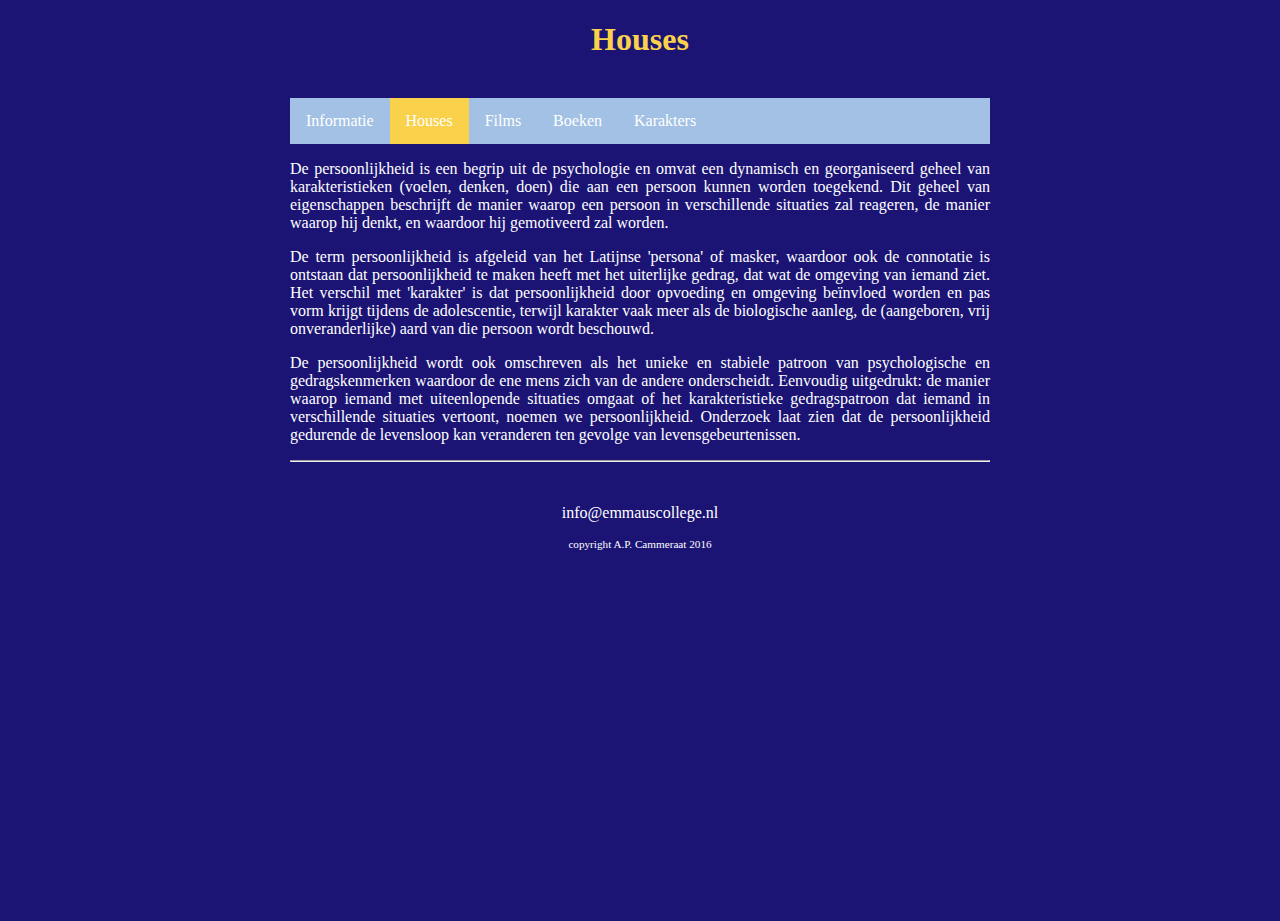
==== houses.html @ 9cb69f0b "new files" ====
<!DOCTYPE html>

<html>

    <head>
        <link rel="stylesheet" href="style.css" />
        <title>houses</title>
        <meta charset="utf-8" />
    </head>
    
    <body>
        <main>
            <header>
                <h1>Houses</h1>
                <br>
            </header>
            
            <nav>
                <ul>
                    <li><a href="info.html">Informatie</a></li>
                    <li><a class="active" href="houses.html">Houses</a></li>
                    <li><a href="films.html">Films</a></li>
                    <li><a href="boeken.html">Boeken</a></li>
                    <li><a href="karakters.html">Karakters</a></li>
                </ul>
            </nav>
            
            
            <article>
                <p>De persoonlijkheid is een begrip uit de psychologie en omvat een dynamisch en georganiseerd geheel van karakteristieken (voelen, denken, doen) die aan een persoon kunnen worden toegekend. Dit geheel van eigenschappen beschrijft de manier waarop een persoon in verschillende situaties zal reageren, de manier waarop hij denkt, en waardoor hij gemotiveerd zal worden.</p>
                <p>De term persoonlijkheid is afgeleid van het Latijnse 'persona' of masker, waardoor ook de connotatie is ontstaan dat persoonlijkheid te maken heeft met het uiterlijke gedrag, dat wat de omgeving van iemand ziet. Het verschil met 'karakter' is dat persoonlijkheid door opvoeding en omgeving beïnvloed worden en pas vorm krijgt tijdens de adolescentie, terwijl karakter vaak meer als de biologische aanleg, de (aangeboren, vrij onveranderlijke) aard van die persoon wordt beschouwd.</p>
                <p>De persoonlijkheid wordt ook omschreven als het unieke en stabiele patroon van psychologische en gedragskenmerken waardoor de ene mens zich van de andere onderscheidt. Eenvoudig uitgedrukt: de manier waarop iemand met uiteenlopende situaties omgaat of het karakteristieke gedragspatroon dat iemand in verschillende situaties vertoont, noemen we persoonlijkheid. Onderzoek laat zien dat de persoonlijkheid gedurende de levensloop kan veranderen ten gevolge van levensgebeurtenissen.</p>
            </article>
        
            <footer>
                <hr/>
                <br>
                <p>info@emmauscollege.nl</p>
                <p class="smalltext">copyright A.P. Cammeraat 2016</p>
                <br>
            </footer>
        
        </main>
    
    </body>

</html>
---- style.css ----
/* Basislayout */

html, body {
    height: 100%;
    padding: 0;
    background-color: rgb(27, 20, 116);  
    
    color: #ffffff;
    font: Verdana, Arial, Sans-Serif;
}


main {
    margin: 0 auto;
    width: 700px;
    position: relative;
}


article {
    text-align: justify;
}


header {
    color: rgb(250, 209, 75);
    text-align: center;
}


footer {
    text-align: center;
    padding-bottom: 10px;
}


/* specifieke stijlen */

img.zweefLinks {
    float: left;
    margin-right: 15px;
}

.smalltext {
    font-size: 0.7em;
}

a {
    color: skyblue;
    text-decoration: none;
}

a:hover {
    text-decoration: underline;
}


/* navigatiebalk */
nav ul {
    list-style-type: none;
    margin: auto;
    padding: 0;
    background-color: #a2c1e4;
    overflow: hidden;
}

nav ul li {
    float: left;
}

nav li a {
    display: block;
    color: white;
    text-align: center;
    padding: 14px 16px;
    text-decoration: none;
}

nav li a:hover {
    background-color: #eccf90;
}

nav li a.active {
    background-color: rgb(250, 209, 75);
}
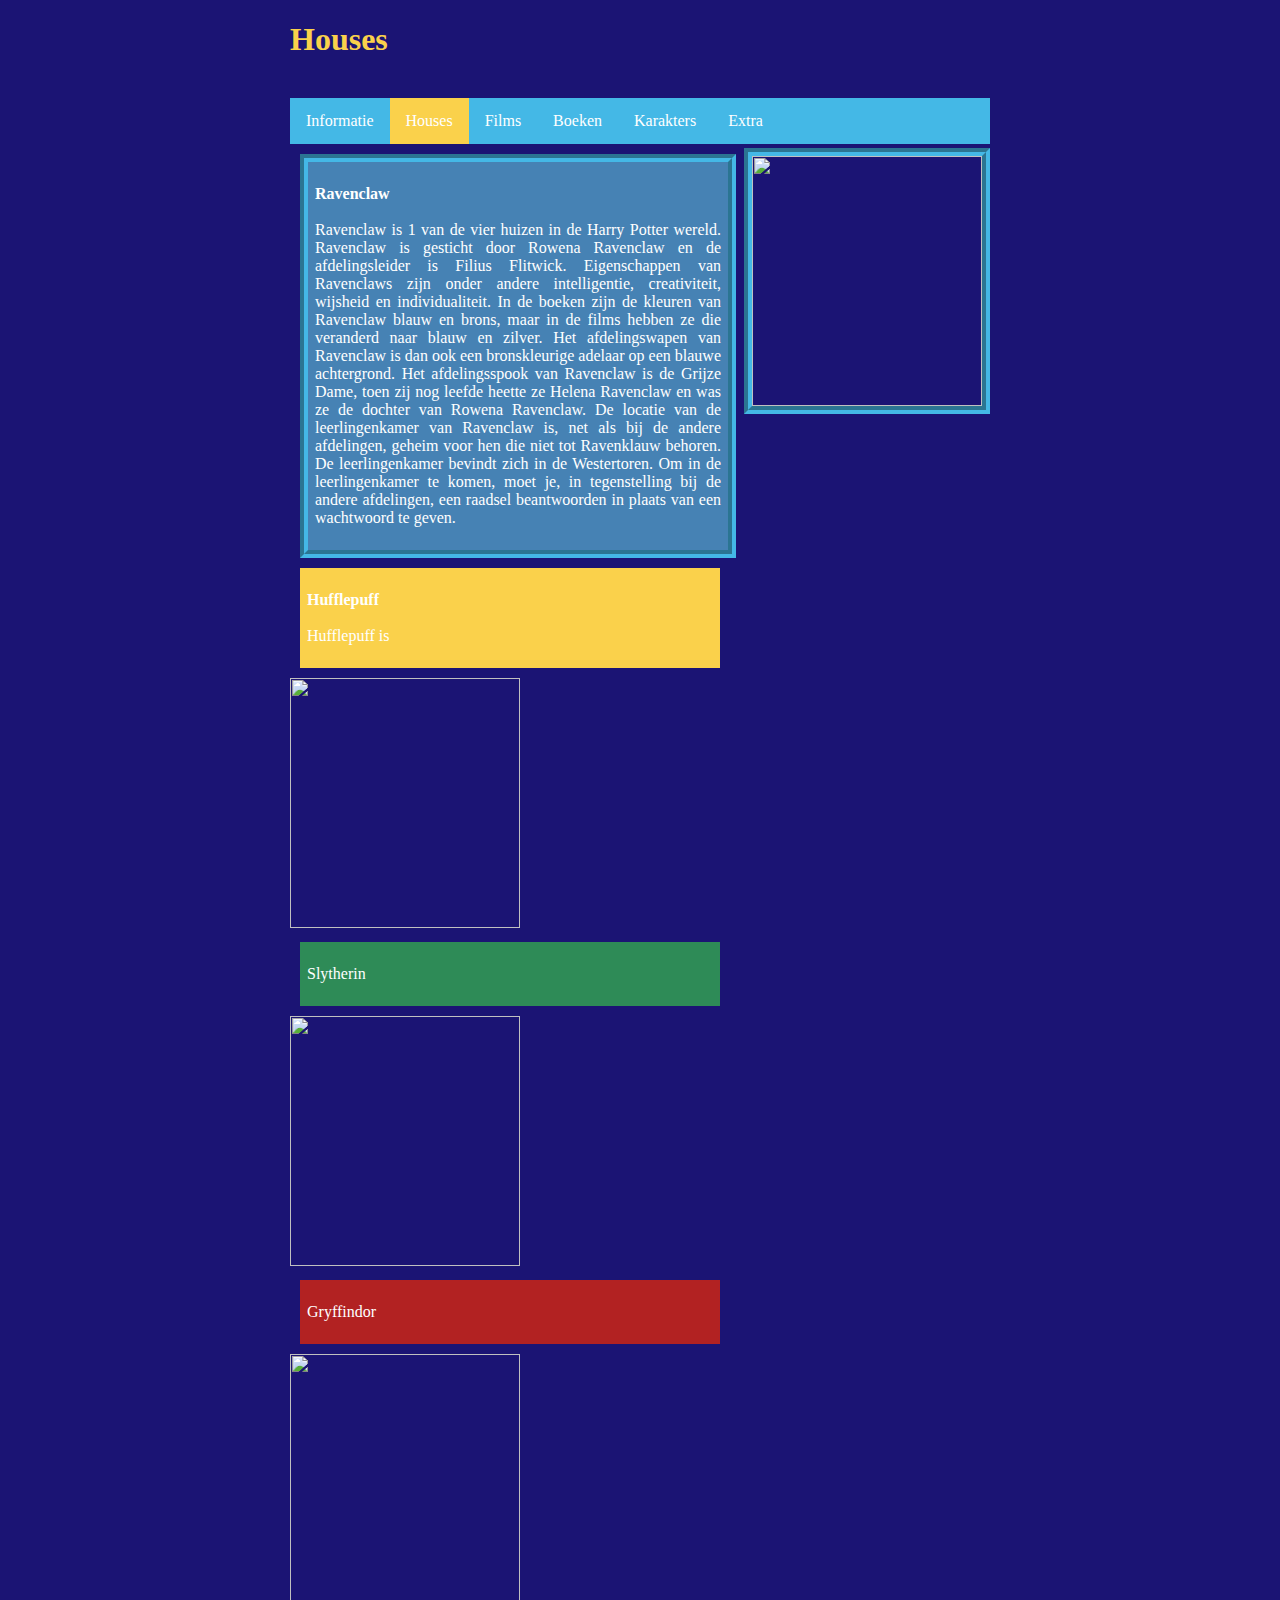
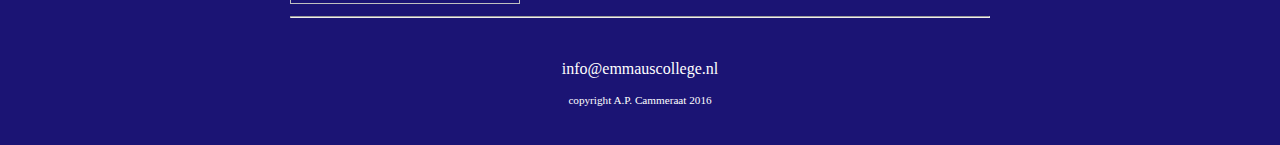
==== commit a705bfd4: "text" ====
--- a/houses.html
+++ b/houses.html
@@ -22,14 +22,22 @@
                     <li><a href="films.html">Films</a></li>
                     <li><a href="boeken.html">Boeken</a></li>
                     <li><a href="karakters.html">Karakters</a></li>
+                    <li><a href="extra.html">Extra</a></li>
                 </ul>
             </nav>
             
             
             <article>
-                <p>De persoonlijkheid is een begrip uit de psychologie en omvat een dynamisch en georganiseerd geheel van karakteristieken (voelen, denken, doen) die aan een persoon kunnen worden toegekend. Dit geheel van eigenschappen beschrijft de manier waarop een persoon in verschillende situaties zal reageren, de manier waarop hij denkt, en waardoor hij gemotiveerd zal worden.</p>
-                <p>De term persoonlijkheid is afgeleid van het Latijnse 'persona' of masker, waardoor ook de connotatie is ontstaan dat persoonlijkheid te maken heeft met het uiterlijke gedrag, dat wat de omgeving van iemand ziet. Het verschil met 'karakter' is dat persoonlijkheid door opvoeding en omgeving beïnvloed worden en pas vorm krijgt tijdens de adolescentie, terwijl karakter vaak meer als de biologische aanleg, de (aangeboren, vrij onveranderlijke) aard van die persoon wordt beschouwd.</p>
-                <p>De persoonlijkheid wordt ook omschreven als het unieke en stabiele patroon van psychologische en gedragskenmerken waardoor de ene mens zich van de andere onderscheidt. Eenvoudig uitgedrukt: de manier waarop iemand met uiteenlopende situaties omgaat of het karakteristieke gedragspatroon dat iemand in verschillende situaties vertoont, noemen we persoonlijkheid. Onderzoek laat zien dat de persoonlijkheid gedurende de levensloop kan veranderen ten gevolge van levensgebeurtenissen.</p>
+                
+                <div id= padding class= ravenclaw><p><strong>Ravenclaw</strong><br><br> Ravenclaw is 1 van de vier huizen in de Harry Potter wereld. Ravenclaw is gesticht door Rowena Ravenclaw en de afdelingsleider is Filius Flitwick. Eigenschappen van Ravenclaws zijn onder andere intelligentie, creativiteit, wijsheid en individualiteit. In de boeken zijn de kleuren van Ravenclaw blauw en brons, maar in de films hebben ze die veranderd naar blauw en zilver. Het afdelingswapen van Ravenclaw is dan ook een bronskleurige adelaar op een blauwe achtergrond. Het afdelingsspook van Ravenclaw is de Grijze Dame, toen zij nog leefde heette ze Helena Ravenclaw en was ze de dochter van Rowena Ravenclaw. De locatie van de leerlingenkamer van Ravenclaw is, net als bij de andere afdelingen, geheim voor hen die niet tot Ravenklauw behoren. De leerlingenkamer bevindt zich in de Westertoren. Om in de leerlingenkamer te komen, moet je, in tegenstelling bij de andere afdelingen, een raadsel beantwoorden in plaats van een wachtwoord te geven.</p></div>
+                <img id= size class= ravenclawimg src=afbeeldingen/ravenclaw.jpg>
+                <div id= padding class= hufflepuff><p><strong>Hufflepuff</strong><br><br>Hufflepuff is</p></div>
+                <img id= size class=huflepuffimg src=afbeeldingen/hufflepuff.jpg>
+                <div id= padding class= slytherin><p>Slytherin</p></div>
+                <img id= size class=slytherinimg src=afbeeldingen/slytherin.jpg>
+                <div id= padding class= gryffindor><p>Gryffindor</p></div>
+                <img id= size class=gryffindorimg src=afbeeldingen/gryffindor.jpg>
+                
             </article>
         
             <footer>
--- a/style.css
+++ b/style.css
@@ -6,7 +6,7 @@
     background-color: rgb(27, 20, 116);  
     
     color: #ffffff;
-    font: Verdana, Arial, Sans-Serif;
+    font:  Verdana, Arial, Sans-Serif;
 }
 
 
@@ -24,7 +24,7 @@
 
 header {
     color: rgb(250, 209, 75);
-    text-align: center;
+    text-align: left;
 }
 
 
@@ -36,9 +36,22 @@
 
 /* specifieke stijlen */
 
-img.zweefLinks {
+img.zweeflinks {
     float: left;
-    margin-right: 15px;
+    margin-left: 15px;
+    margin-top:17px;
+    border: groove;
+   border-color:rgb(250, 209, 75);
+   border-width: 5px
+}
+
+img.zweefrechts{
+    float: right;
+    border: groove;
+   border-color:rgb(250, 209, 75);
+   border-width: 7px;
+   height: 410px;
+    width: 280px;
 }
 
 .smalltext {
@@ -46,7 +59,7 @@
 }
 
 a {
-    color: skyblue;
+    color: rgb(238, 222, 74);
     text-decoration: none;
 }
 
@@ -54,13 +67,89 @@
     text-decoration: underline;
 }
 
+.block
+{
+   background-color: rgb(68, 184, 230);
+   margin:10px;
+   padding:10px;
+   border: groove;
+   border-color:rgb(250, 209, 75);
+   border-width: 7px
+   
+}
+
+#schrijfster
+{
+    width: 50%;
+    border: groove;
+   border-color:rgb(250, 209, 75);
+   border-width: 7px
+}
+
+#idk{
+    width:50%; 
+    float: right;
+    
+}
+
+#iets{
+    margin-top: 440px;
+
+}
+
+/*houses*/
+
+.ravenclaw
+{ background-color: steelblue;
+    border: groove;
+border-width: 8px;
+border-color: rgb(68, 184, 230);;
+
+}
+
+.hufflepuff
+{ background-color: rgb(250, 209, 75);
+
+}
+
+.slytherin
+{ background-color: seagreen;
+
+}
+
+.gryffindor
+{ background-color: firebrick;
+
+}
+
+#padding
+{
+    padding:7px;
+    width:58%;
+    margin: 10px;
+}
+
+#size
+{
+    height: 250px;
+    width: 230px;
+    
+}
+
+.ravenclawimg
+{float:right;
+margin-top: -420px;
+border: groove;
+border-width: 8px;
+border-color: rgb(68, 184, 230);;
+}
 
 /* navigatiebalk */
 nav ul {
     list-style-type: none;
     margin: auto;
     padding: 0;
-    background-color: #a2c1e4;
+    background-color: rgb(68, 184, 230);
     overflow: hidden;
 }
 
@@ -85,5 +174,3 @@
 }
 
 
-
-
